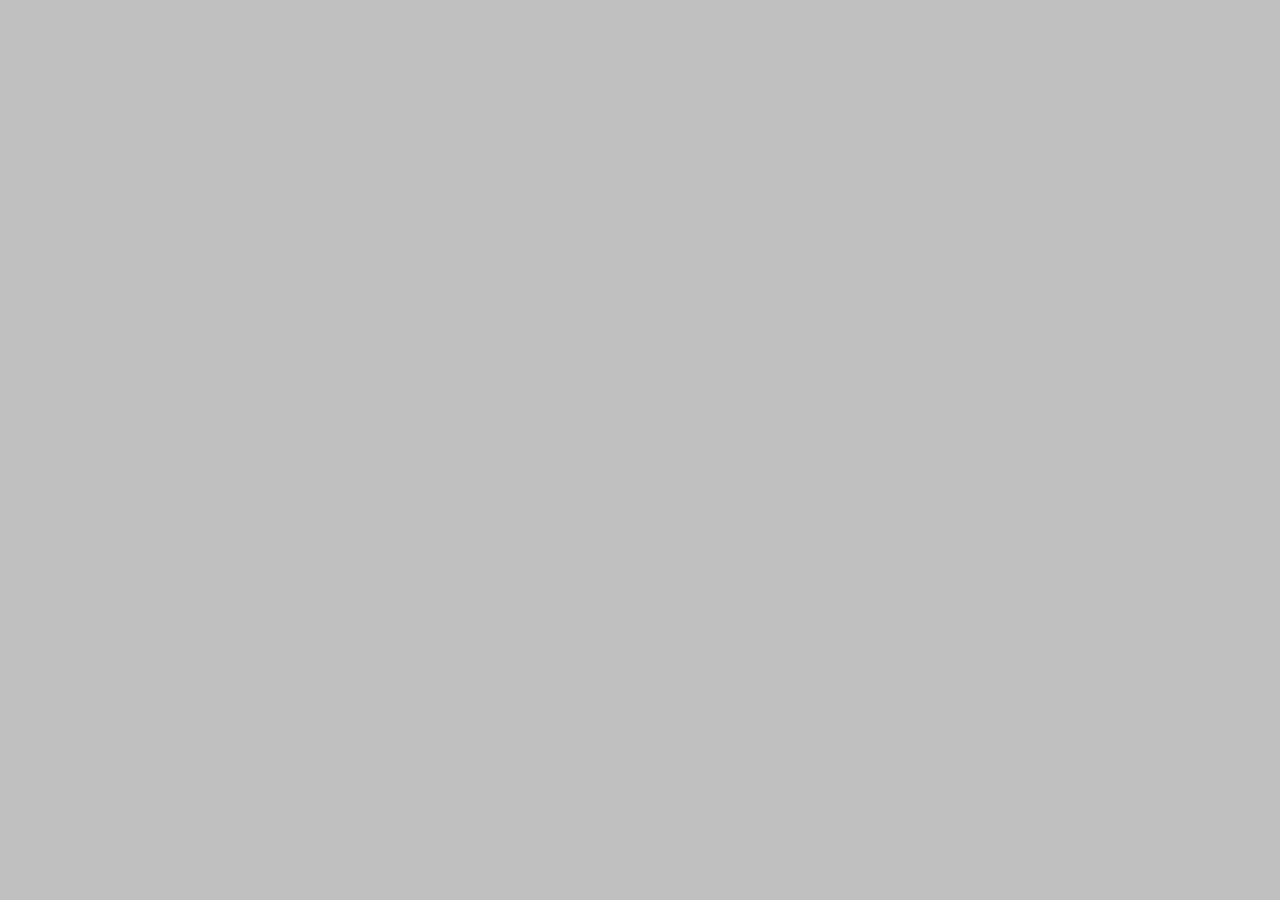
==== games/index.html @ ea5a2585 "fixed pageContent resizing issues (pt 1)" ====
<!DOCTYPE html>
<html>
<head>
    <link rel="icon" href="/favicon.ico">
    <meta charset="UTF-8">
    <title>Maurice's BS</title>
    <link rel="stylesheet" href="/template.css">
    <script type="module" src="/utils.js"></script>
</head>
<body>
<div id="sharedLayout"> </div>
<template id="pageTemplate">
    <h1><u>Games</u></h1>
    <p style="padding-bottom:.25em; width:100%; border-bottom: 1px solid var(--colour-darkgrey)">A selection of games to play on your browser! </p>
    <a class="itembox" data-img="./icons/blackjack.gif" data-title="Blackjack+" data-text="Blackjack, but with a copious amount of customisation!" data-link="./blackjack.html"></a>
    <a class="itembox" data-img="./icons/conway.gif" data-title="Conway's Game of Life" data-text="The classic zero-player game." data-link="./conway.html"></a>
    <a class="itembox" data-img="/imgs/goto.png" data-title="Burger Simulator" data-text="Coming soon..." data-link="./burger.html"></a>
</template>
<script type="module" src = "/template.js"> </script>
</body>
</html>
---- template.css ----
:root{
    --weather-font: "Arial", sans-serif;
    --header-font: "Cambria", serif;
    --text-font: "Times New Roman", serif;
    --min-width: 48em;
    /* leave bg colour 2 and accent colour 1 as a name */
    --colour-white: white;
    --colour-lightgrey: silver;
    --colour-darkgrey: slategrey;
    --colour-black: black;
    --header-colour: var(--colour-white);
    --bg-colour1: #124;
    --bg-colour1-tint: #018;
    --bg-colour2: purple; 
    --bg-colour2-tint: slateblue; 
    --bg-colour-light: #ccd;
    --bg-colour-lighter: #eef;
    --accent-colour1: gold;
    --accent-colour1-tint: yellow;
    --accent-bg1: #ffe;
    --a-colour: blue;
    --a-clicked: purple;
}
:root[data-theme="original"]{ /* leave bg colour 2 and accent colour 1 as a name */
    --colour-white: white;
    --colour-lightgrey:silver;
    --colour-darkgrey: SlateGray;
    --colour-black: black;
    --header-colour: var(--colour-white);
    --bg-colour1: rgb(33, 166, 100);
    --bg-colour1-tint: LimeGreen;
    --bg-colour2: ForestGreen; 
    --bg-colour2-tint: DarkGreen; 
    --bg-colour-light: rgb(210, 233, 210);
    --bg-colour-lighter: rgb(247, 255, 247);
    --accent-colour1: DarkOrange; 
    --accent-colour1-tint: Orange;
    --accent-bg1: LavenderBlush;
    --a-colour: RoyalBlue;
    --a-clicked: DarkMagenta;
}
:root[data-theme="autumn"]{ /* leave bg colour 2 and accent colour 1 as a name */
    --colour-white: white;
    --colour-lightgrey:silver;
    --colour-darkgrey: grey;
    --colour-black: black;
    --header-colour: var(--colour-white);
    --bg-colour1: darkorange;
    --bg-colour1-tint: rgb(218, 94, 0);
    --bg-colour2: chocolate; 
    --bg-colour2-tint: brown; 
    --bg-colour-light: Moccasin;
    --bg-colour-lighter: rgb(255, 251, 245);
    --accent-colour1: Turquoise; 
    --accent-colour1-tint: cyan;
    --accent-bg1: AliceBlue;
    --a-colour: RoyalBlue;
    --a-clicked: DarkMagenta;
}
:root[data-theme="winter"]{ /* leave bg colour 2 and accent colour 1 as a name */
    --colour-white: white;
    --colour-lightgrey:silver;
    --colour-darkgrey: grey;
    --colour-black: black;
    --header-colour: var(--colour-white);
    --bg-colour1: rgb(99, 137, 141);
    --bg-colour1-tint: rgb(135, 169, 169);
    --bg-colour2: LightSteelBlue; 
    --bg-colour2-tint: rgb(132, 135, 160); 
    --bg-colour-light: rgb(223, 240, 255);
    --bg-colour-lighter: aliceblue;
    --accent-colour1: Teal; 
    --accent-colour1-tint: darkcyan;
    --accent-bg1: rgb(170, 229, 209);
    --a-colour: RoyalBlue;
    --a-clicked: DarkMagenta;
}



html{
    image-rendering: pixelated;
    -webkit-font-smoothing: none;
    -moz-osx-font-smoothing: auto;  
    font-smooth: never;
    overflow-y: scroll;
    min-height:100vh;
}

a{
    color: var(--a-colour);
}
a:visited{
    color: var(--a-clicked);
}

button{
    background-color: var(--bg-colour1);
    color: var(--colour-white);
    padding: .5em 1em;
    font-family: var(--header-font);
}
button:hover{
    cursor: pointer;
    background-color: var(--bg-colour1-tint);
}
button:disabled{
    background-color: var(--colour-darkgrey);
    cursor: not-allowed;
}

body{
    min-width:var(--min-width);
    min-height:100vh;
    display: flex; flex-direction: column;
    margin: 0px;
    padding: 0px;
    font-family: var(--text-font), serif;
    color: var(--colour-black);
    background-color: var(--colour-lightgrey);
    align-items: stretch;
}
h1, h2, h3, h4{
    font-family: var(--header-font), sans-serif;
    font-weight: 700;
    margin-top: .5em;
    margin-bottom: 0px;
}

.header{
    z-index:10000;
    font-family: var(--weather-font), serif;
    position: fixed;
    width: 100%;
    top: 0;
    left: 0;
    font-size: 16px;
}
.header a, .toplink{color: var(--header-colour); text-decoration: none;}
.header a:visited{color: var(--header-colour);}
.header a:hover, .toplink span:hover{color: var(--accent-colour1); font-weight: 700;}

.banner{
    background: linear-gradient(to bottom, var(--bg-colour2-tint), var(--bg-colour2));
    width: auto;
    height: 1.5em;
    border-bottom: 3px double var(--colour-white);
    vertical-align: center;
    display: flex;
    flex-direction: row;
    flex-wrap: nowrap;
    align-items: stretch;
    padding: .25em 0px;
    color: var(--colour-white);
}
.banner.main{
    padding-left: 0px;
    padding-right: 1em;
    height: 5em;
    background: linear-gradient(to left, var(--bg-colour1-tint) 0%, var(--bg-colour1) 75%);
    border-bottom: 1px solid var(--colour-white);
}
#sharedLayout {
    display: flex;
    flex-direction: column;
    align-items: stretch;
    min-height: 100vh;
    width: 100%;
}
.weatherbox{
    margin: 0px;
    width: fit-content;
    padding: 0px;
    display: flex;
    flex-direction: column;
    justify-content: flex-end;
    height: 100%;
}
.weatherbox p{
    white-space: nowrap;
    margin: 0px;
    margin-bottom: .25em;
    color: var(--header-colour);
}
.weatherline{
    /*position: relative;*/
    display: flex;
    flex-direction: row;
    align-items: center;
}
.weatherline img{
    z-index: 1;
    /*position: absolute;
    left: 50%;
    top: 50%;
    transform: translate(-100%, -15%);*/
}
.weatherline p{
    -webkit-text-stroke: 1px var(--bg-colour1-tint);
    margin: 0;
    /*position: relative;
    text-align:right;
    transform: translate(0%, 50%);*/
    z-index: 2;
    font-size: 2em; 
    font-weight: 700; 
}
.toplink{
    display: flex;
    align-items:center;
    font-size: 1em;
    font-family: var(--header-font);
    padding: .25em .5em;
    border-right: 1px solid var(--colour-lightgrey);
}
.toplink.right{
    border-left: 1px solid var(--colour-lightgrey);
    border-right: 0px solid var(--colour-lightgrey);
}

a.itembox{
    display:flex;
    height: auto;
    min-height: 5em;
    width: auto;
    border: 1px solid var(--colour-lightgrey);
    align-items: center;
    padding-left: .5em;
    text-decoration: none;
    margin: .5em;
}
a.itembox{
    color: var(--colour-black); 
    text-decoration: none;
}
a.itembox:hover{
    cursor: pointer;
}
a.itembox:hover h3{
    color: var(--bg-colour1-tint);
    text-decoration: underline;
}
a.itembox img{
    height: auto;
    border:1px solid var(--colour-black); 
}

#pageContent{
    background: linear-gradient(to bottom, var(--bg-colour-lighter), var(--colour-white));
    background-repeat: no-repeat;
}

.pageLayout{
    min-width: fit-content;
    flex: 1 0 auto;
    margin: 0em;
    padding: 0 0em;
    align-items: stretch;
    display: flex;
    justify-content: center;
}
.pageLayout .sidebar{
    display: flex;
    align-items: center;
    flex-direction: column;
    padding: 0em .5em;
    width: 12vw;
    min-width: 8em;
    max-width: 12em;
    background-color: var(--bg-colour-light);
    border-left: 1px solid var(--colour-darkgrey);
    border-right: 1px solid var(--colour-darkgrey);
}
.pageLayout .sidebar.left{
    align-items:center;
}
.pageLayout .sidebar.left span{
    overflow-wrap: anywhere;
}
.pageLayout .sidebar.left span img{
    display: inline;
    vertical-align: middle;
    float: left;
    margin-right: .25em;
}
.pageLayout .sidebar.left span:hover{
    cursor: pointer;
    text-decoration: underline;
}

.pageLayout .sidebar p, .pageLayout .sidebar h1, .pageLayout .sidebar h2, .pageLayout .sidebar h3, .pageLayout .sidebar h4{
    text-align: center;
    width: 100%;
    margin: 0px;
    margin-top: 0px;
    padding: 0px;
}

.pageContent{
    margin: 0px;
    min-width: 32em;
    max-width: 60vw;
    padding: 1em;
    padding-top: 0em;
    flex: 1 0 auto;
    background-color: var(--colour-white);
}

.footer{
    border-top: 3px double var(--colour-darkgrey);
    background: linear-gradient(to bottom, rgb(from var(--colour-white) r g b / 0.5), var(--colour-lightgrey));
    padding: 0 2em;
    height: 2em;
    min-width: calc(var(--min-width) + 4px);
    display: flex;
    justify-content: center;
    align-items: center;
    text-align: center;
    flex:none;
}
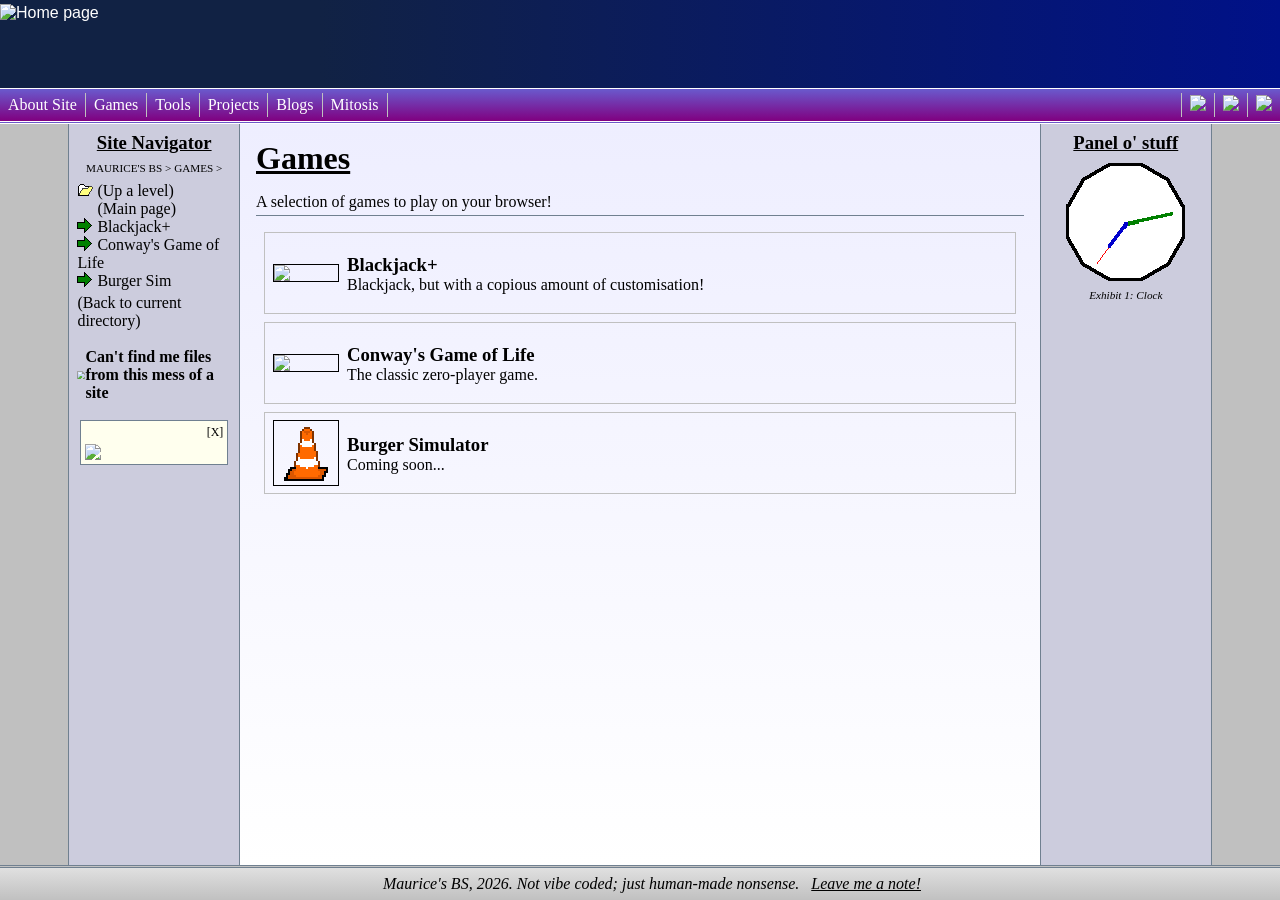
==== commit 6558f3a9: "sync" ====
--- a/games/index.html
+++ b/games/index.html
@@ -14,7 +14,7 @@
     <p style="padding-bottom:.25em; width:100%; border-bottom: 1px solid var(--colour-darkgrey)">A selection of games to play on your browser! </p>
     <a class="itembox" data-img="./icons/blackjack.gif" data-title="Blackjack+" data-text="Blackjack, but with a copious amount of customisation!" data-link="./blackjack.html"></a>
     <a class="itembox" data-img="./icons/conway.gif" data-title="Conway's Game of Life" data-text="The classic zero-player game." data-link="./conway.html"></a>
-    <a class="itembox" data-img="/imgs/goto.png" data-title="Burger Simulator" data-text="Coming soon..." data-link="./burger.html"></a>
+    <a class="itembox" data-img="/imgs/gallery/traffic_cone.png" data-title="Burger Simulator" data-text="Coming soon..." data-link="./burger.html"></a>
 </template>
 <script type="module" src = "/template.js"> </script>
 </body>
--- a/template.css
+++ b/template.css
@@ -4,6 +4,9 @@
     --text-font: "Times New Roman", serif;
     --min-width: 48em;
     /* leave bg colour 2 and accent colour 1 as a name */
+}
+
+:root[data-theme="original"]{
     --colour-white: white;
     --colour-lightgrey: silver;
     --colour-darkgrey: slategrey;
@@ -21,7 +24,7 @@
     --a-colour: blue;
     --a-clicked: purple;
 }
-:root[data-theme="original"]{ /* leave bg colour 2 and accent colour 1 as a name */
+:root[data-theme="green"]{ /* leave bg colour 2 and accent colour 1 as a name */
     --colour-white: white;
     --colour-lightgrey:silver;
     --colour-darkgrey: SlateGray;
@@ -79,6 +82,7 @@
 
 
 html{
+    box-sizing: border-box;
     image-rendering: pixelated;
     -webkit-font-smoothing: none;
     -moz-osx-font-smoothing: auto;  
@@ -304,6 +308,7 @@
     padding-top: 0em;
     flex: 1 0 auto;
     background-color: var(--colour-white);
+    overflow-x:hidden;
 }
 
 .footer{
